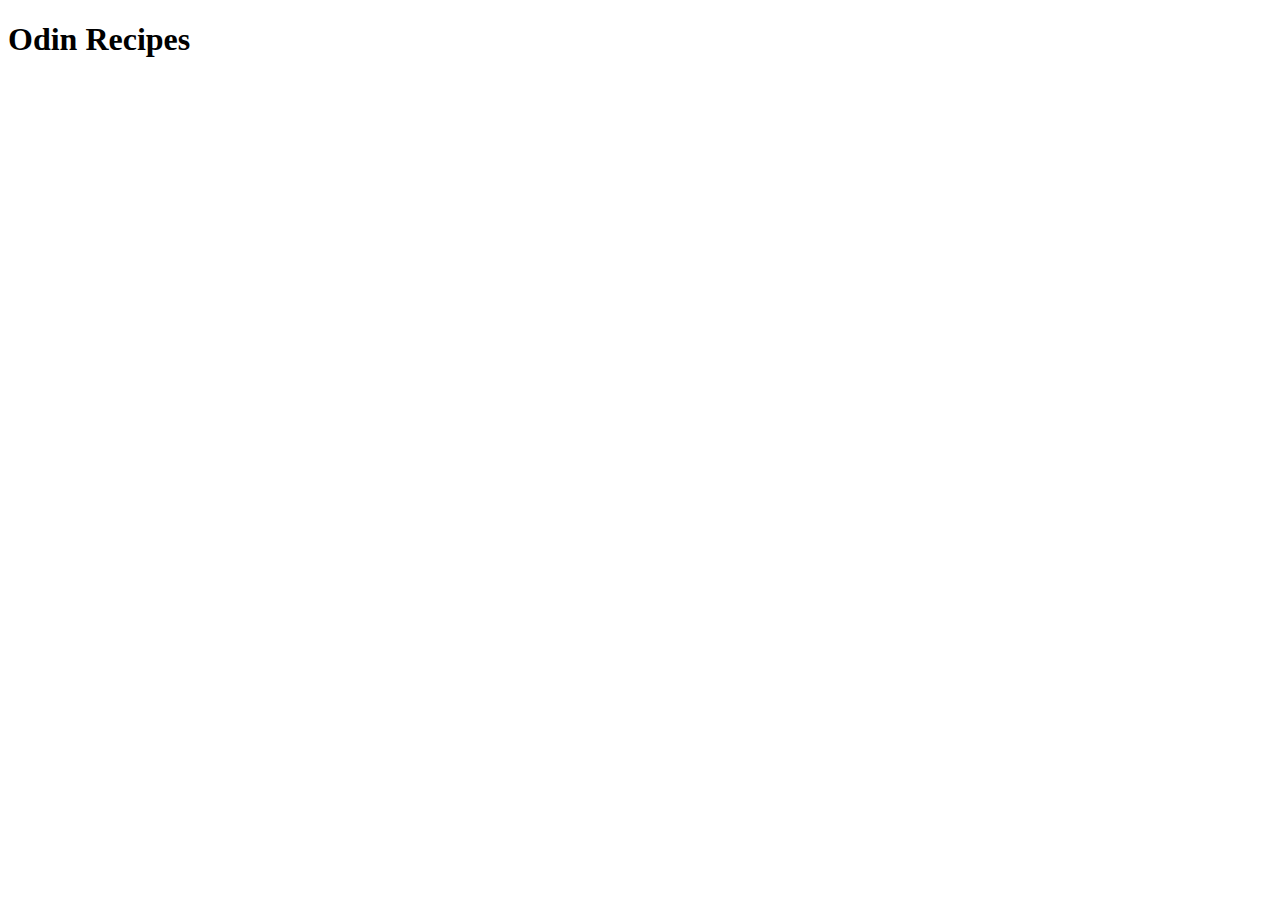
==== index.html @ d7ba2a62 "Added a HTML boilerplate and h1 heading named Odin recipes" ====
<!DOCTYPE html>
<html lang="en">
<head>
    <meta charset="UTF-8">
    <meta name="viewport" content="width=device-width, initial-scale=1.0">
    <title>Odin Recipes</title>
</head>
<body>
    <h1>Odin Recipes</h1>
</body>
</html>
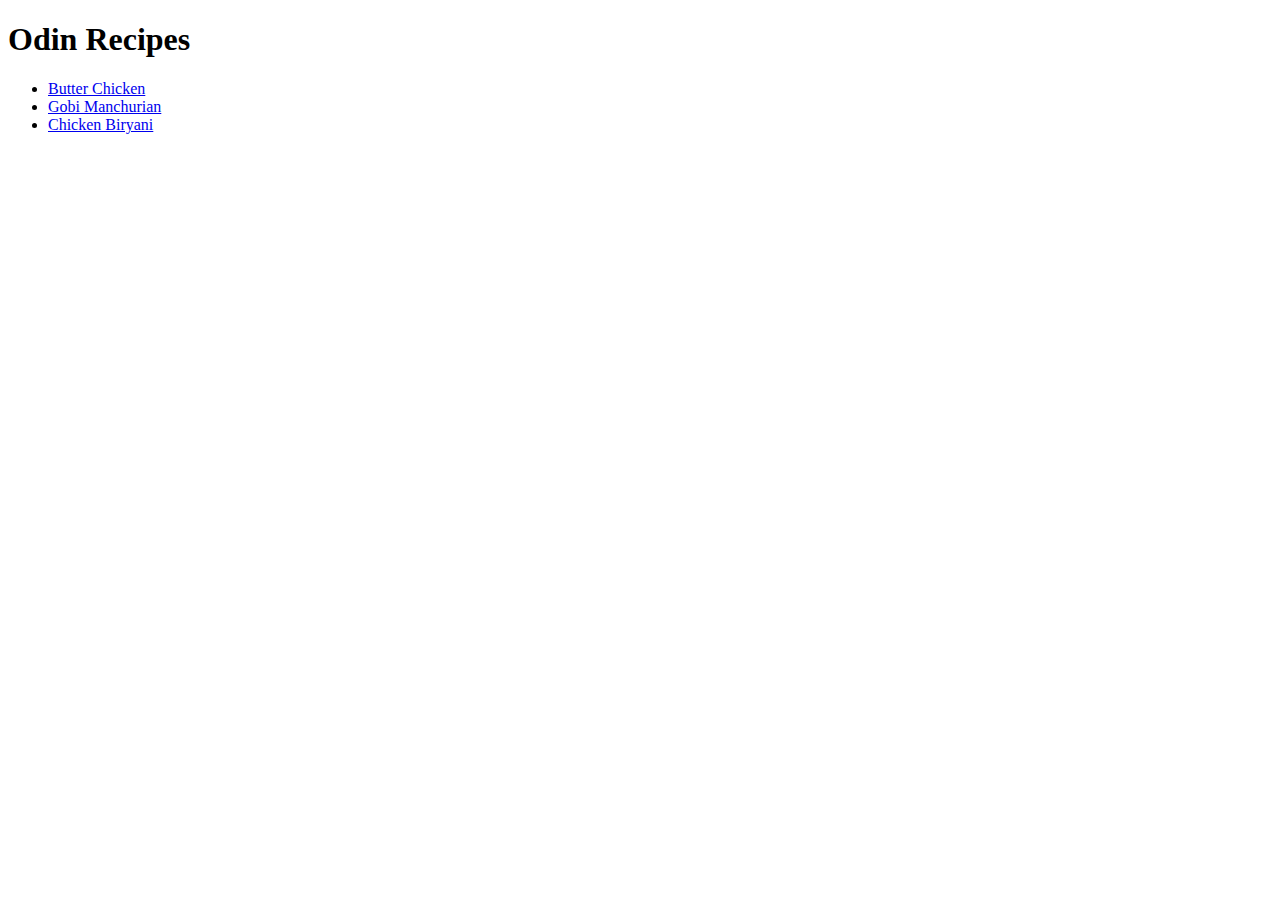
==== commit bb8161c9: "Added links to all recipes in index.html" ====
--- a/index.html
+++ b/index.html
@@ -7,5 +7,11 @@
 </head>
 <body>
     <h1>Odin Recipes</h1>
+    <ul>
+        <li><a href="recipes/ButterChicken.html" target="blank" rel="noopener norferrer">Butter Chicken</a></li>
+        <li><a href="recipes/GobiManchurian.html"target="blank" rel="noopener norferrer">Gobi Manchurian</a></li>
+        <li><a href="recipes/ChickenBiryani.html"target="blank" rel="noopener norferrer">Chicken Biryani</a></li>
+    </ul>
+    
 </body>
 </html>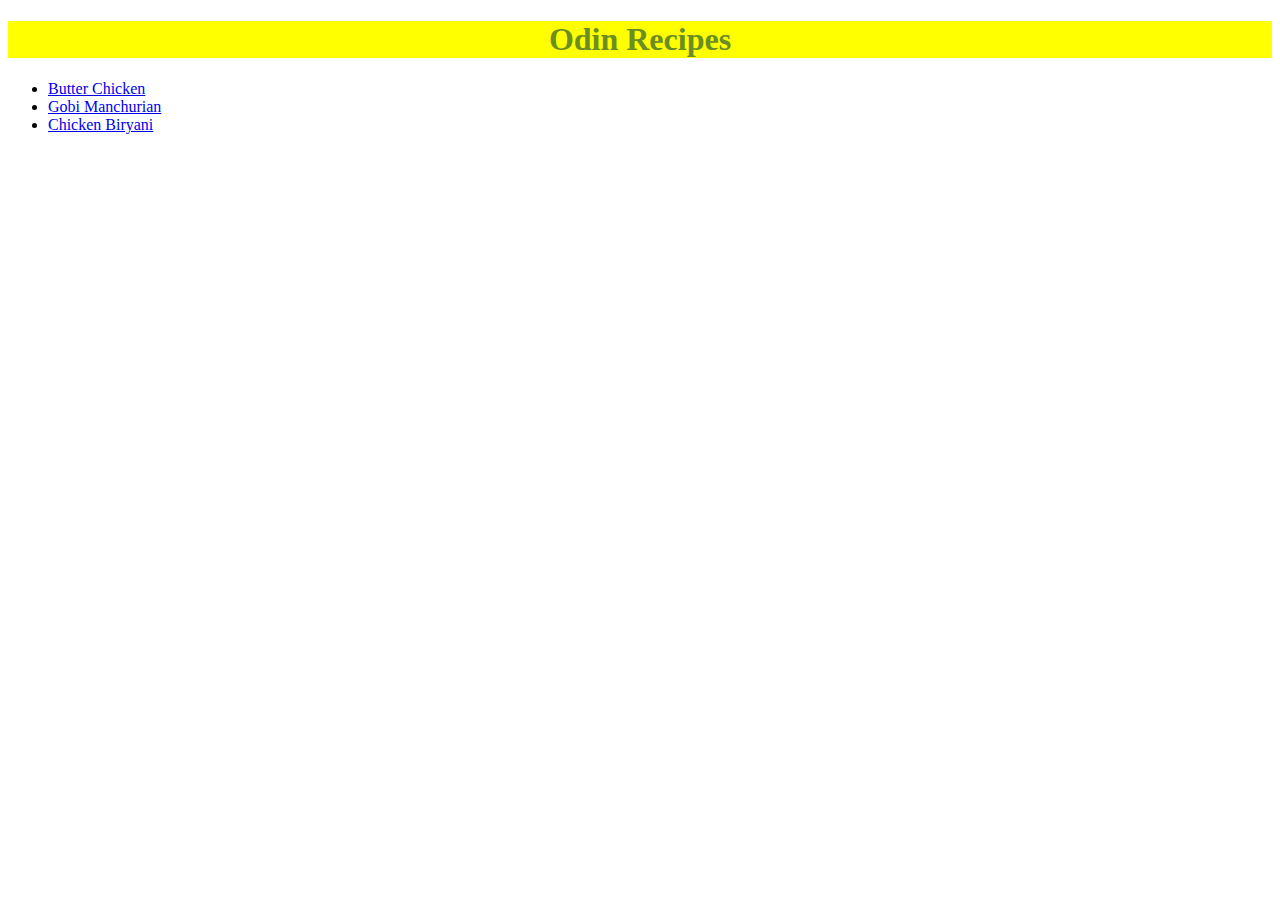
==== commit 86d2400f: "Added some classes for styling the lists in css file" ====
--- a/index.html
+++ b/index.html
@@ -3,15 +3,19 @@
 <head>
     <meta charset="UTF-8">
     <meta name="viewport" content="width=device-width, initial-scale=1.0">
+    <link rel="stylesheet" href="styles.css">
     <title>Odin Recipes</title>
 </head>
 <body>
     <h1>Odin Recipes</h1>
-    <ul>
-        <li><a href="recipes/ButterChicken.html" target="blank" rel="noopener norferrer">Butter Chicken</a></li>
-        <li><a href="recipes/GobiManchurian.html"target="blank" rel="noopener norferrer">Gobi Manchurian</a></li>
-        <li><a href="recipes/ChickenBiryani.html"target="blank" rel="noopener norferrer">Chicken Biryani</a></li>
-    </ul>
+    <div>
+        <ul>
+            <li class="recipe butterchicken"><a href="recipes/ButterChicken.html" target="blank" rel="noopener norferrer">Butter Chicken</a></li>
+            <li class="recipe gobimanchurian"><a href="recipes/GobiManchurian.html"target="blank" rel="noopener norferrer">Gobi Manchurian</a></li>
+            <li class="recipe chickenbiryani"><a href="recipes/ChickenBiryani.html"target="blank" rel="noopener norferrer">Chicken Biryani</a></li>
+        </ul>
+    </div>
+    
     
 </body>
 </html>--- a/styles.css
+++ b/styles.css
@@ -0,0 +1,9 @@
+* {
+    font-family: 'Times New Roman', Times, serif;
+}
+
+h1 {
+    text-align: center;
+    color: olivedrab;
+    background-color: yellow;
+}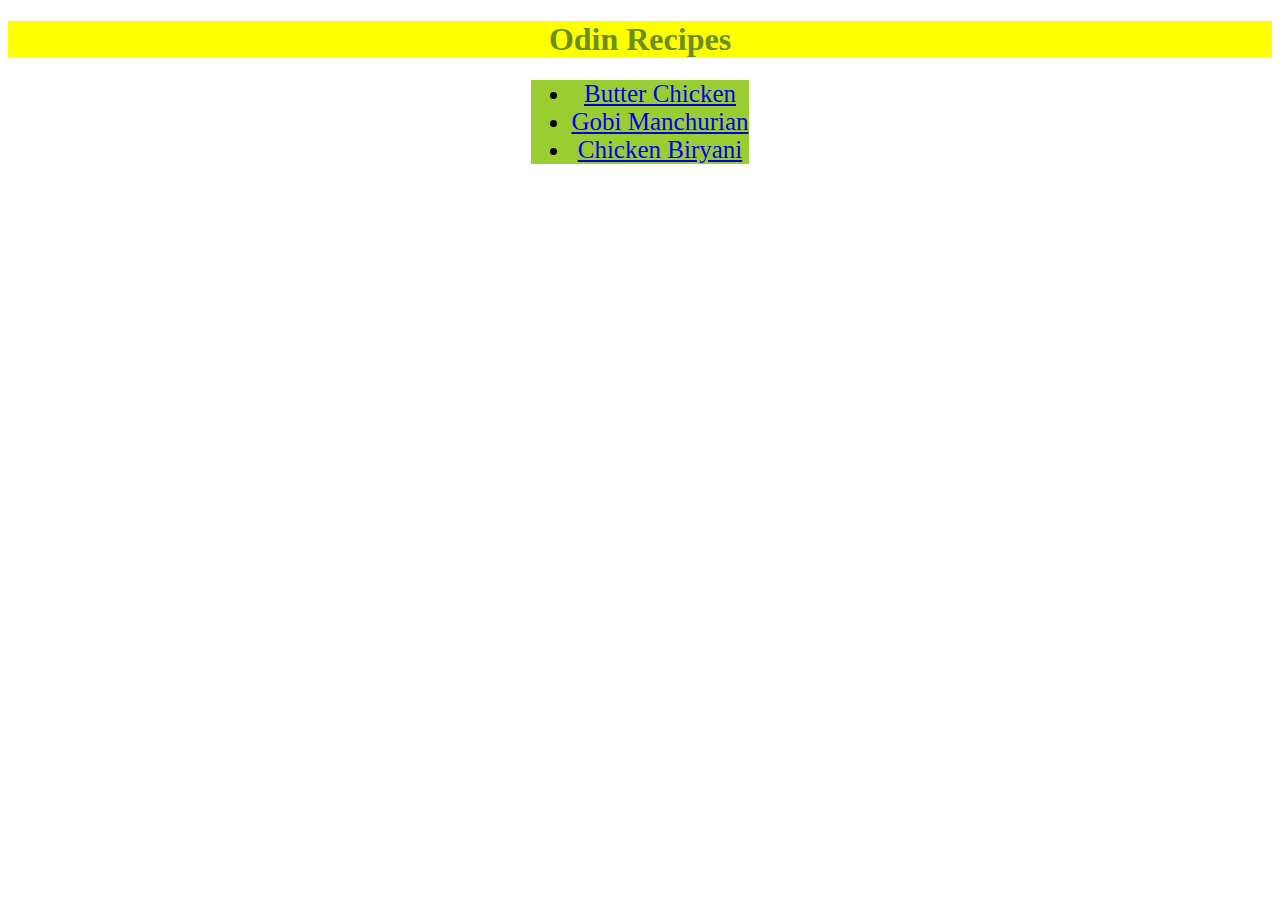
==== commit b2f0992b: "Added some classes to change the layout of the page" ====
--- a/index.html
+++ b/index.html
@@ -7,9 +7,9 @@
     <title>Odin Recipes</title>
 </head>
 <body>
-    <h1>Odin Recipes</h1>
-    <div>
-        <ul>
+    <h1 class="header">Odin Recipes</h1>
+    <div class="addlayout">
+        <ul class="center">
             <li class="recipe butterchicken"><a href="recipes/ButterChicken.html" target="blank" rel="noopener norferrer">Butter Chicken</a></li>
             <li class="recipe gobimanchurian"><a href="recipes/GobiManchurian.html"target="blank" rel="noopener norferrer">Gobi Manchurian</a></li>
             <li class="recipe chickenbiryani"><a href="recipes/ChickenBiryani.html"target="blank" rel="noopener norferrer">Chicken Biryani</a></li>
--- a/styles.css
+++ b/styles.css
@@ -6,4 +6,19 @@
     text-align: center;
     color: olivedrab;
     background-color: yellow;
-}+}
+
+div{
+    text-align: center;
+}
+
+ul{
+    display: table;
+    margin: 0 auto;
+    background-color: yellowgreen;
+}
+
+.recipe {
+    font-size: 25px;
+}
+
